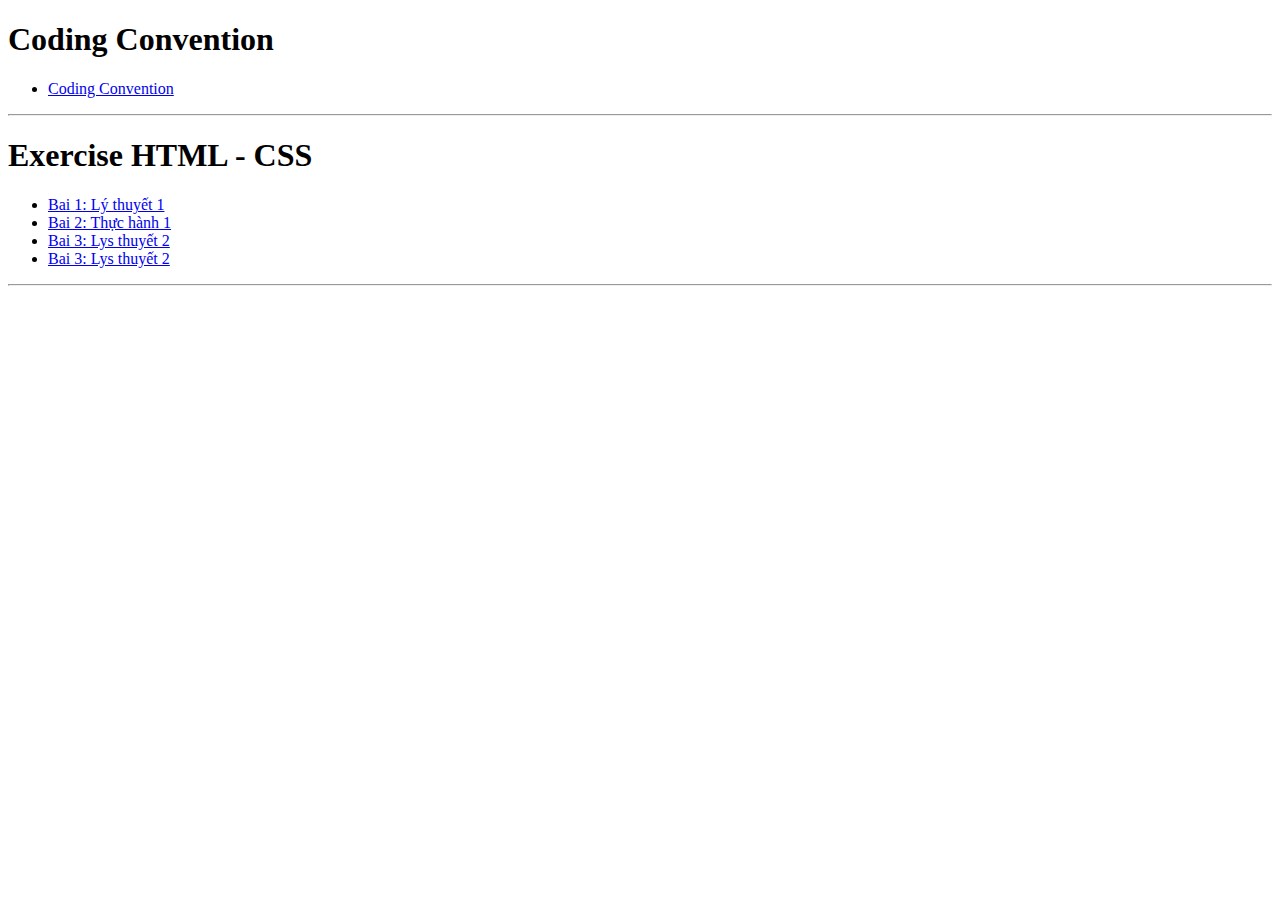
==== index.html @ f27af67b "sua lai muc luc" ====
﻿<!DOCTYPE html>
<html>
<head>
	<title>Exercise</title>
</head>
<body>	
        <h1>Coding Convention</h1>
	<ul>
		<li><a href="/codingconvention">Coding Convention</a></li>	
	</ul>
	<hr />
	<h1>Exercise HTML - CSS</h1>
	<ul>
		<li><a href="/lythuyet1">Bai 1: Lý thuyết 1</a></li>
		<li><a href="/lythuyet2">Bai 2: Thực hành 1</a></li>
		<li><a href="/lythuyet3">Bai 3: Lys thuyết 2</a></li>
		<li><a href="/lythuyet4">Bai 3: Lys thuyết 2</a></li>
	</ul>
	<hr />

</body>
</html>
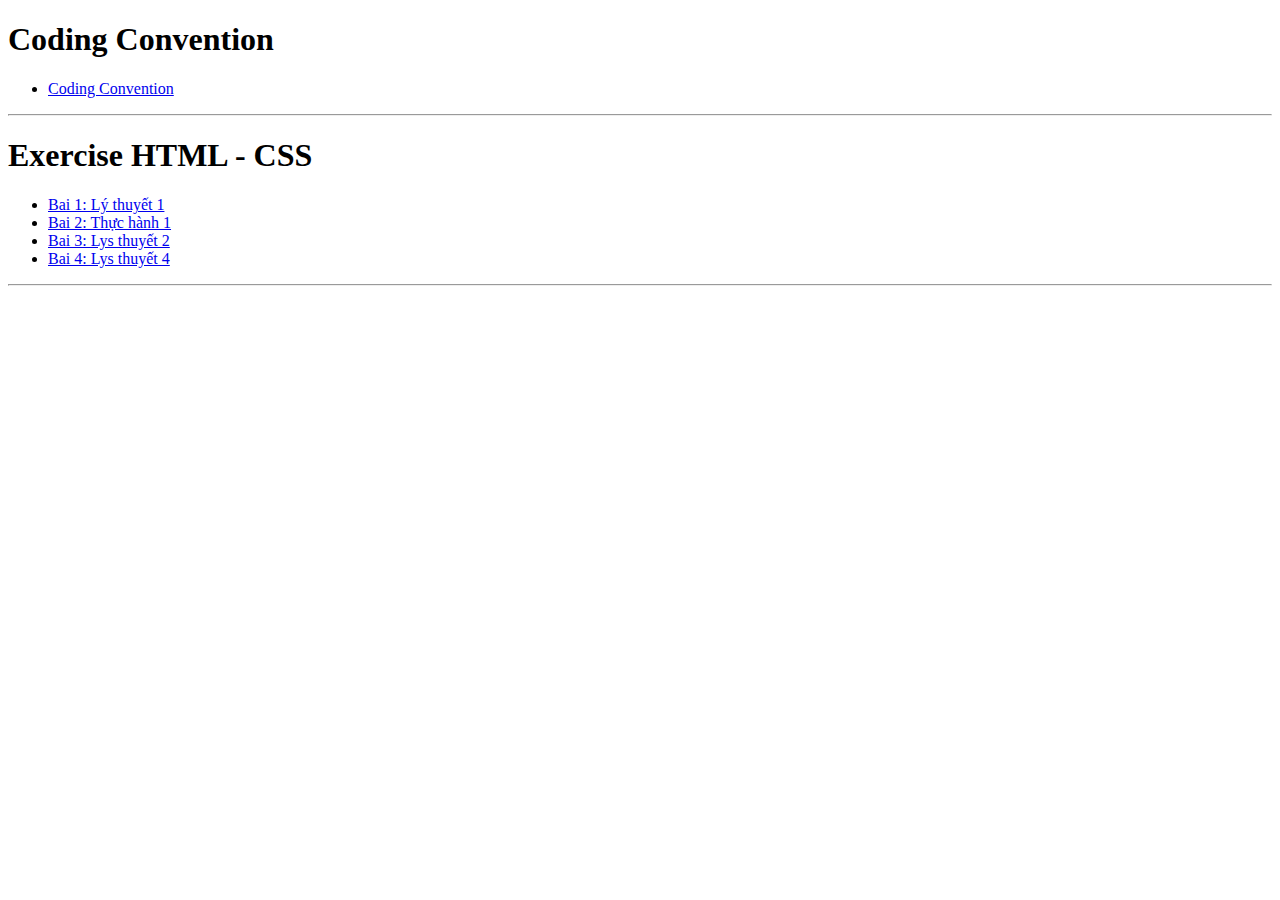
==== commit 48fdc600: "sua lai muc luc" ====
--- a/index.html
+++ b/index.html
@@ -14,7 +14,7 @@
 		<li><a href="/lythuyet1">Bai 1: Lý thuyết 1</a></li>
 		<li><a href="/lythuyet2">Bai 2: Thực hành 1</a></li>
 		<li><a href="/lythuyet3">Bai 3: Lys thuyết 2</a></li>
-		<li><a href="/lythuyet4">Bai 3: Lys thuyết 2</a></li>
+		<li><a href="/lythuyet4">Bai 4: Lys thuyết 4</a></li>
 	</ul>
 	<hr />
 
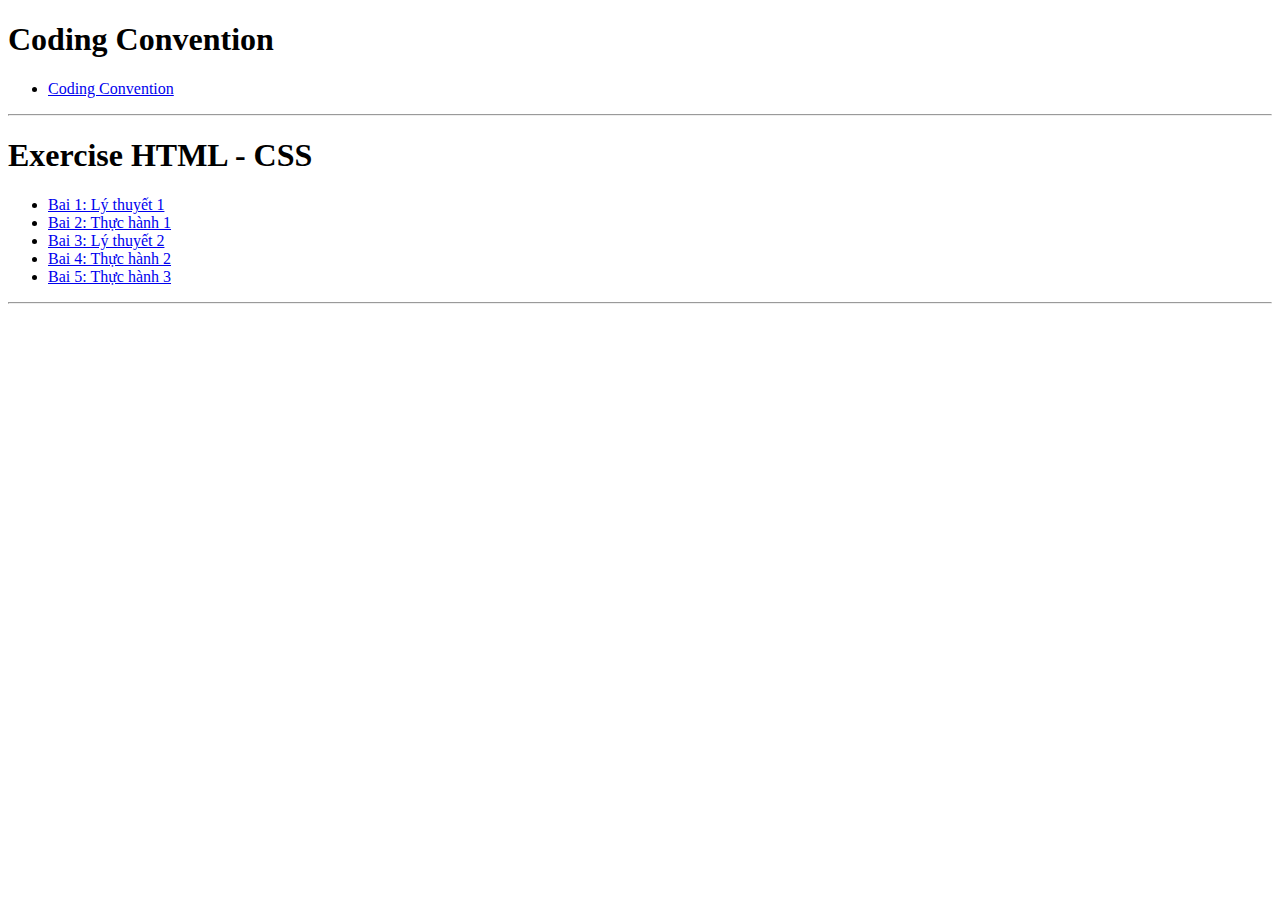
==== commit 8cfa1d98: "bai tap thu hanh 3" ====
--- a/index.html
+++ b/index.html
@@ -13,8 +13,9 @@
 	<ul>
 		<li><a href="/lythuyet1">Bai 1: Lý thuyết 1</a></li>
 		<li><a href="/lythuyet2">Bai 2: Thực hành 1</a></li>
-		<li><a href="/lythuyet3">Bai 3: Lys thuyết 2</a></li>
-		<li><a href="/lythuyet4">Bai 4: Lys thuyết 4</a></li>
+		<li><a href="/lythuyet3">Bai 3: Lý thuyết 2</a></li>
+		<li><a href="/lythuyet4">Bai 4: Thực hành 2</a></li>
+		<li><a href="/lythuyet5">Bai 5: Thực hành 3</a></li>
 	</ul>
 	<hr />
 
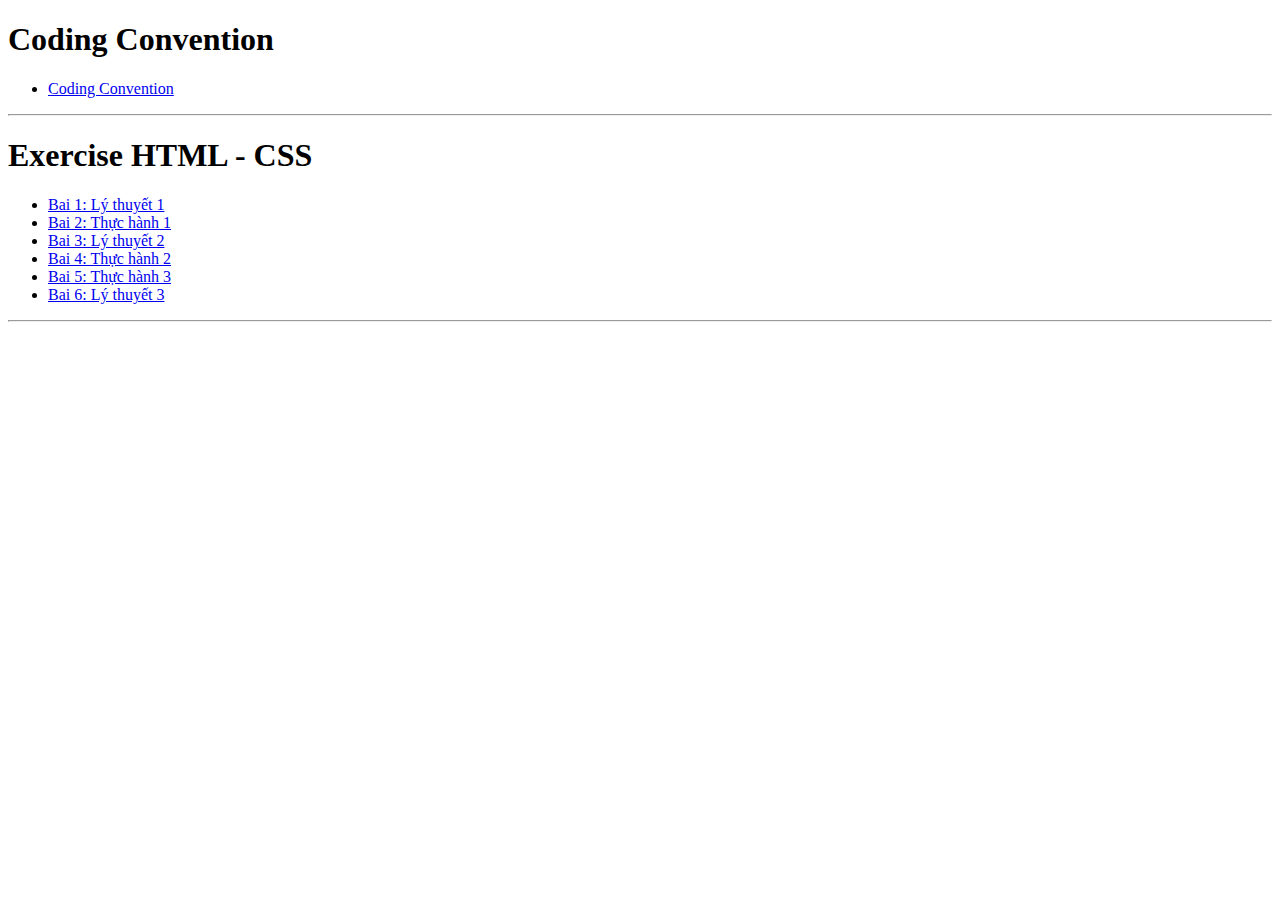
==== commit 324a43f0: "bai tap html lythuyt 3" ====
--- a/index.html
+++ b/index.html
@@ -16,6 +16,7 @@
 		<li><a href="/lythuyet3">Bai 3: Lý thuyết 2</a></li>
 		<li><a href="/lythuyet4">Bai 4: Thực hành 2</a></li>
 		<li><a href="/lythuyet5">Bai 5: Thực hành 3</a></li>
+		<li><a href="/lythuyet6">Bai 6: Lý thuyết 3</a></li>
 	</ul>
 	<hr />
 
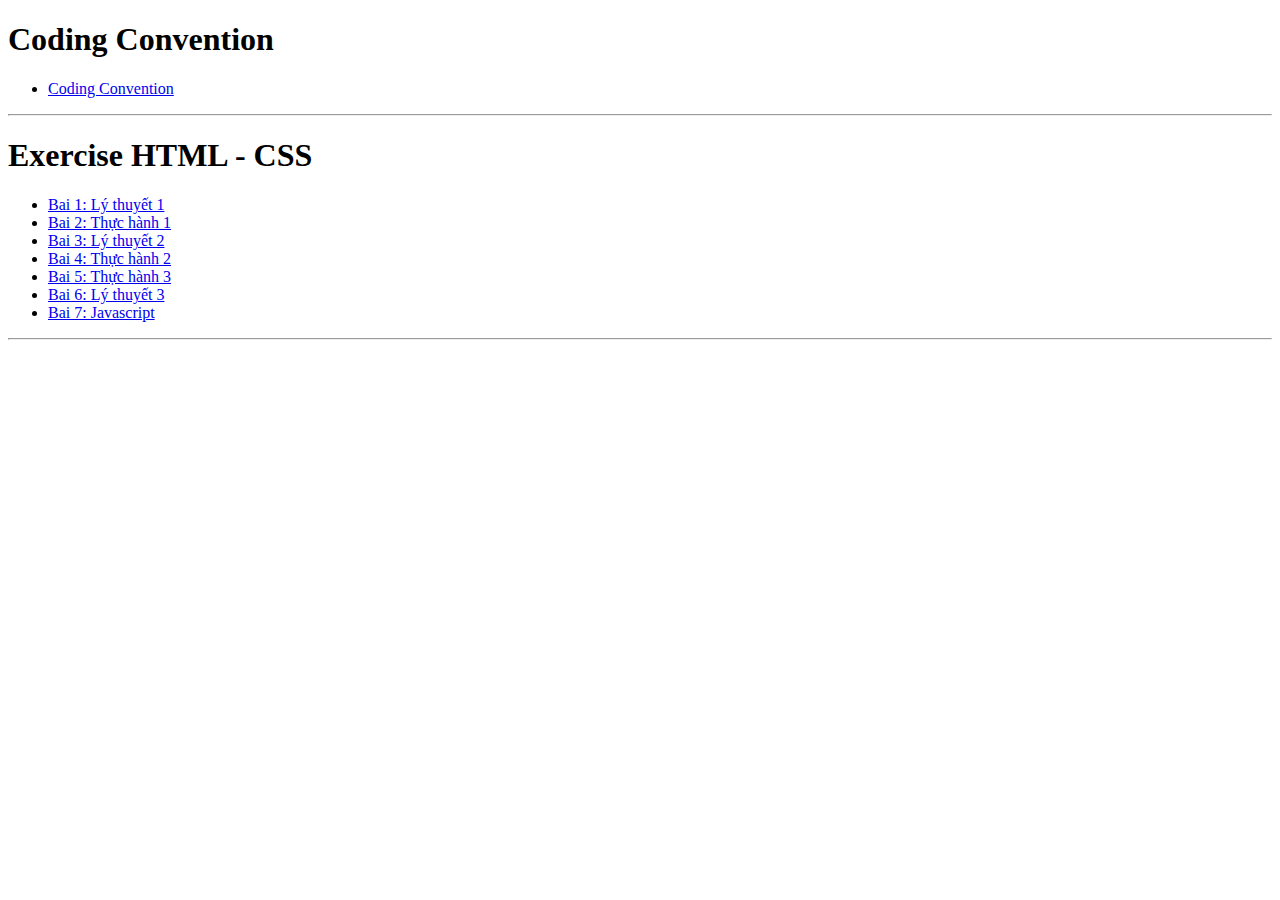
==== commit 7ced64cd: "exercise slider" ====
--- a/index.html
+++ b/index.html
@@ -17,6 +17,7 @@
 		<li><a href="/lythuyet4">Bai 4: Thực hành 2</a></li>
 		<li><a href="/lythuyet5">Bai 5: Thực hành 3</a></li>
 		<li><a href="/lythuyet6">Bai 6: Lý thuyết 3</a></li>
+                <li><a href="/javascript">Bai 7: Javascript</a></li>
 	</ul>
 	<hr />
 
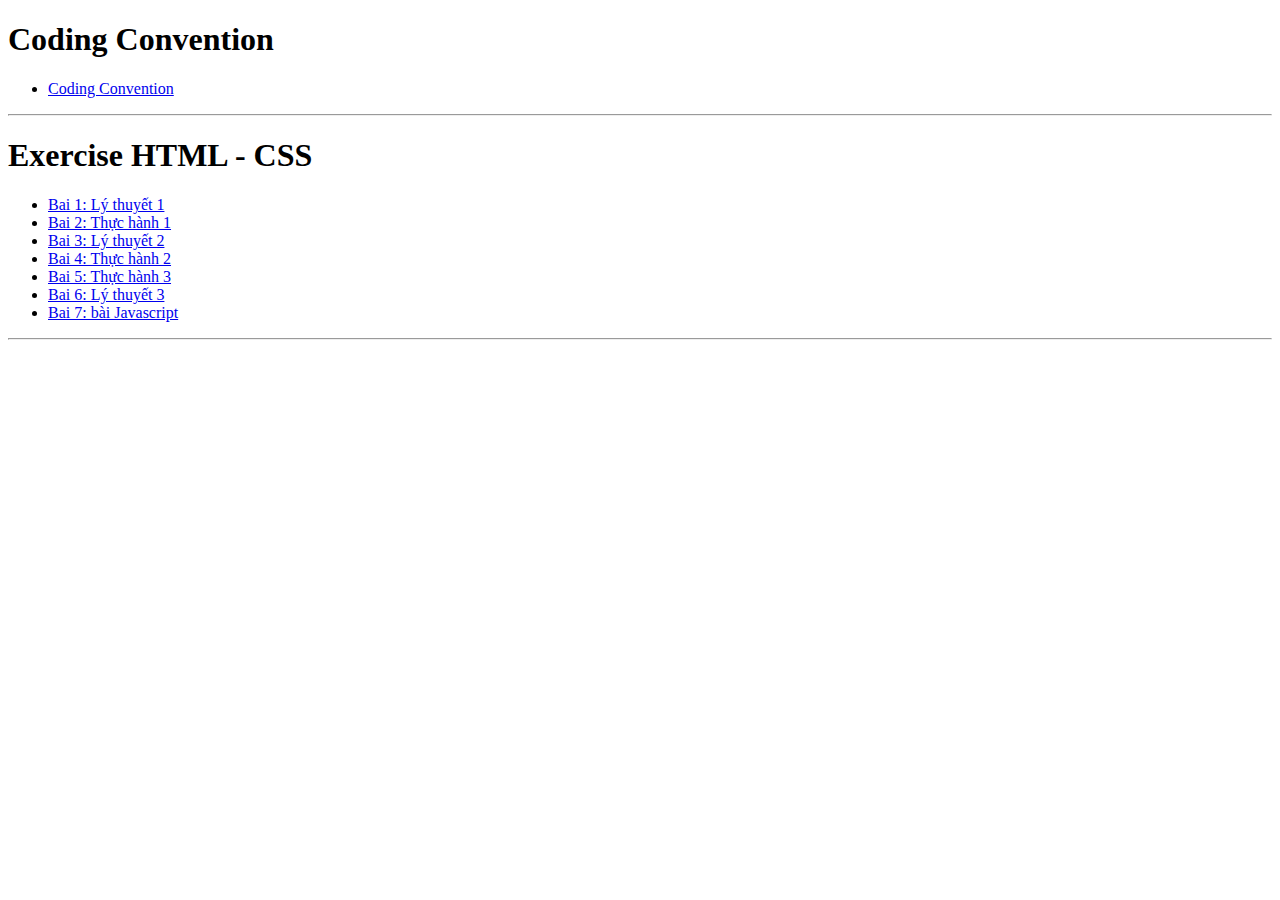
==== commit a54a5d38: "exercise slider" ====
--- a/index.html
+++ b/index.html
@@ -17,7 +17,7 @@
 		<li><a href="/lythuyet4">Bai 4: Thực hành 2</a></li>
 		<li><a href="/lythuyet5">Bai 5: Thực hành 3</a></li>
 		<li><a href="/lythuyet6">Bai 6: Lý thuyết 3</a></li>
-                <li><a href="/javascript">Bai 7: Javascript</a></li>
+                <li><a href="/javascript">Bai 7: bài Javascript </a></li>
 	</ul>
 	<hr />
 
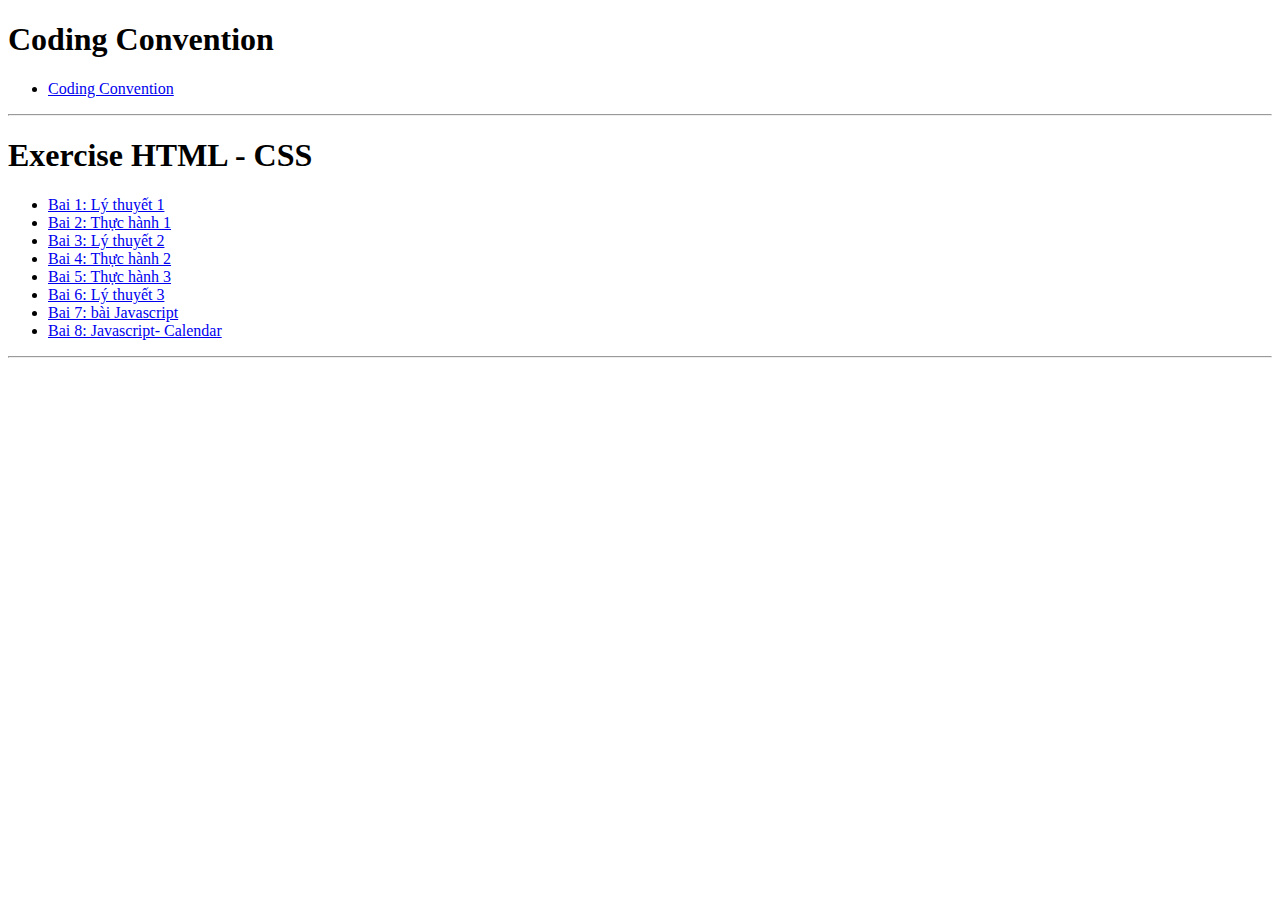
==== commit 122fe1d9: "modifi index" ====
--- a/index.html
+++ b/index.html
@@ -17,7 +17,8 @@
 		<li><a href="/lythuyet4">Bai 4: Thực hành 2</a></li>
 		<li><a href="/lythuyet5">Bai 5: Thực hành 3</a></li>
 		<li><a href="/lythuyet6">Bai 6: Lý thuyết 3</a></li>
-                <li><a href="/javascript">Bai 7: bài Javascript </a></li>
+        <li><a href="/javascript">Bai 7: bài Javascript </a></li>
+        <li><a href="/calendar">Bai 8:  Javascript- Calendar </a></li>
 	</ul>
 	<hr />
 
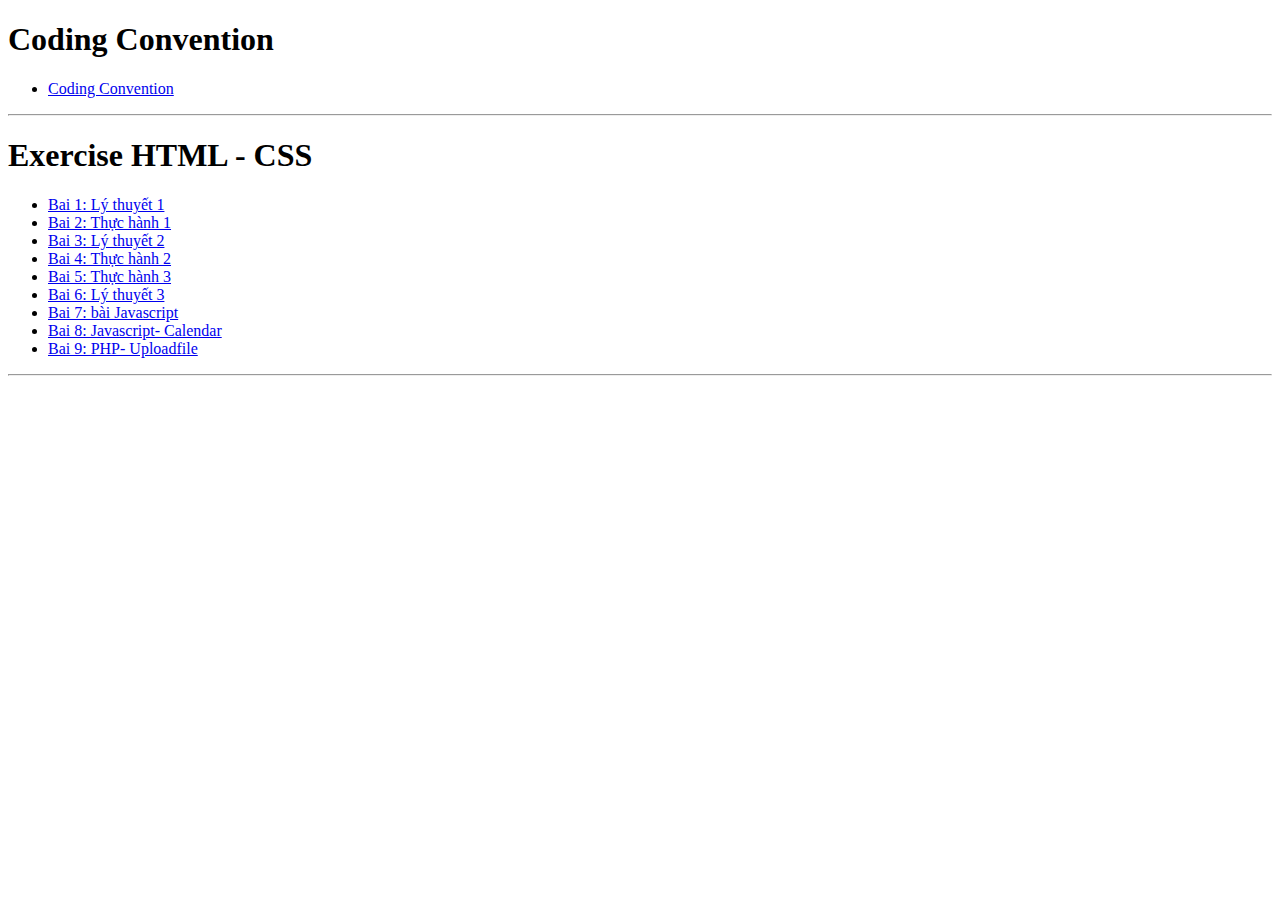
==== commit 72f51060: "modifi index" ====
--- a/index.html
+++ b/index.html
@@ -19,6 +19,7 @@
 		<li><a href="/lythuyet6">Bai 6: Lý thuyết 3</a></li>
         <li><a href="/javascript">Bai 7: bài Javascript </a></li>
         <li><a href="/calendar">Bai 8:  Javascript- Calendar </a></li>
+        <li><a href="/uploadfile">Bai 9:  PHP- Uploadfile </a></li>
 	</ul>
 	<hr />
 
